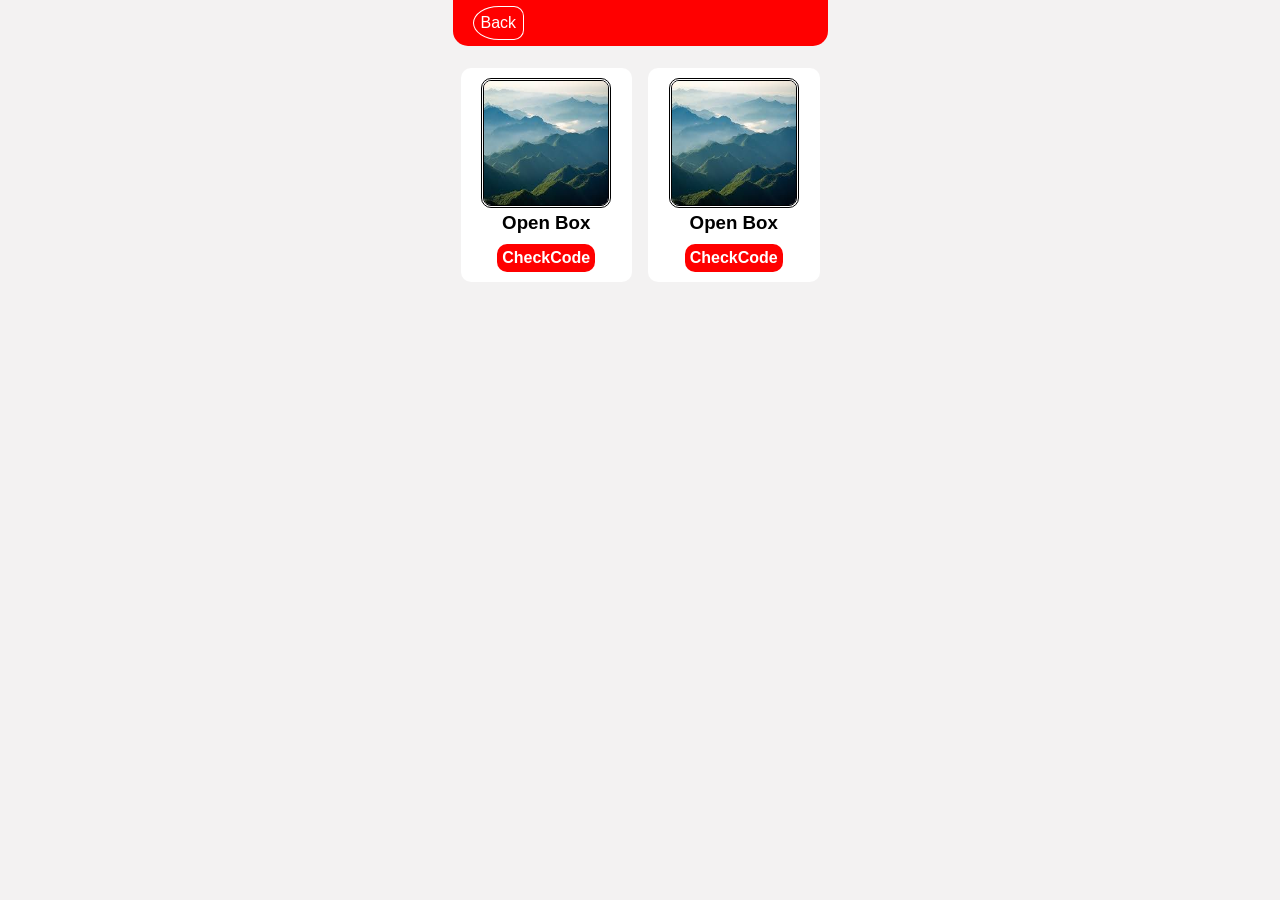
==== itemstock.html @ 0fa10542 "add a newproject CheckCode" ====
<!DOCTYPE html>
<html lang="en">
<head>
    <meta charset="UTF-8">
    <meta name="viewport" content="width=device-width, initial-scale=1.0">
    <title>itemstock</title>
    <link rel="stylesheet" href="styleitemstock.css">
    <link rel="manifest" href="manifest.json">
</head>
<body>
    
    <nav>
        <div class="container">
            <div class="navbar">
                <a href="index.html" class="btnback">Back</a>
            </div>
        </div>
    </nav>

    <div class="item">
        <div class="container">
            <div class="content">
                <div class="itemcode">
                    <!-- 1 -->
                    <div class="section">    
                        <img src="[data-uri]" height="100px" width="100px" alt="COVER">
                        <h3><b>Open Box</b></h3>
                        <a href="" class="btn1"><b>CheckCode</b></a>
                    </div>

                    <!-- 2 -->
                    <div class="section">
                        <img src="[data-uri]" height="100px" width="100px" alt="COVER">
                        <h3><b>Open Box</b></h3>
                        <a href="" class="btn1"><b>CheckCode</b></a>
                    </div>

                    <!-- 3 -->
                    <!-- <div class="section">
                        <img src="[data-uri]" height="100px" width="100px" alt="COVER">
                        <h3><b>Open Box</b></h3>
                        <a href="" class="btn1"><b>CheckCode</b></a>
                    </div> -->

                    <!-- 4 -->
                    <!-- <div class="section">
                        <img src="[data-uri]" height="100px" width="100px" alt="COVER">
                        <h3><b>Open Box</b></h3>
                        <a href="" class="btn1"><b>CheckCode</b></a>
                    </div> -->

                    <!-- 5 -->
                    <!-- <div class="section">
                        <img src="[data-uri]" height="100px" width="100px" alt="COVER">
                        <h3><b>Open Box</b></h3>
                        <a href="" class="btn1"><b>CheckCode</b></a>
                    </div> -->

                    <!-- 6 -->
                    <!-- <div class="section">
                        <img src="[data-uri]" height="100px" width="100px" alt="COVER">
                        <h3><b>Open Box</b></h3>
                        <a href="" class="btn1"><b>CheckCode</b></a>
                    </div> -->

                    <!-- 7 -->
                    <!-- <div class="section">
                        <img src="[data-uri]" height="100px" width="100px" alt="COVER">
                        <h3><b>Open Box</b></h3>
                        <a href="" class="btn1"><b>CheckCode</b></a>
                    </div> -->

                    <!-- 8 -->
                    <!-- <div class="section">
                        <img src="[data-uri]" height="100px" width="100px" alt="COVER">
                        <h3><b>Open Box</b></h3>
                        <a href="" class="btn1"><b>CheckCode</b></a>
                    </div> -->

                    <!-- 9 -->
                    <!-- <div class="section">
                        <img src="[data-uri]" height="100px" width="100px" alt="COVER">
                        <h3><b>Open Box</b></h3>
                        <a href="" class="btn1"><b>CheckCode</b></a>
                    </div> -->

                    <!-- 10 -->
                    <!-- <div class="section">
                        <img src="[data-uri]" height="100px" width="100px" alt="COVER">
                        <h3><b>Open Box</b></h3>
                        <a href="" class="btn1"><b>CheckCode</b></a>
                    </div> -->
                </div>
            </div>
        </div>
    </div>

    <script src="script.js"></script>
</body>
</html>
---- styleitemstock.css ----
@view-transition {
    navigation: auto;
}
* {
    margin: 0;
    padding: 0;
    box-sizing: border-box;
}
body {
    background-color: #f3f2f2;
}
.container {
    max-width: 375px;
    margin: 0 auto;
}
.navbar {
    padding: 6px 20px;
    background-color: red;
    font-family: sans-serif;
    border-radius: 0 0 15px 15px;
    position: fixed;
    z-index: 1000;
    max-width: 375px;
    width: 100%;
    a {
        text-decoration: none;
        color: #fff;
        display: inline-block;
        padding: 7px;
        border: 1px solid #fff;
        border-radius: 50% 10px 10px 50%;
    }
}
.content {
    padding-top: 60px;
}
.section {
    background-color: #fff;
    margin: .5rem;
    padding: 10px;
    border-radius: 10px;
    font-family: sans-serif;
    img {
        border-radius: 10px;
        border-style: double;
        height: 130px;
        width: 130px;
    }
}
.btn1 {
    display: inline-block;
    text-decoration: none;
    color: #fff;
    background-color: red;
    padding: 5px;
    border-radius: 10px;
    margin-top: 10px;
}
.btn1:hover {
    background-color: #ac2a2a;
}
.btnback:hover {
    background-color: #ac2a2a;
}
.itemcode {
    text-align: center;
    display: grid;
    grid-template-columns: 1fr 1fr;
}
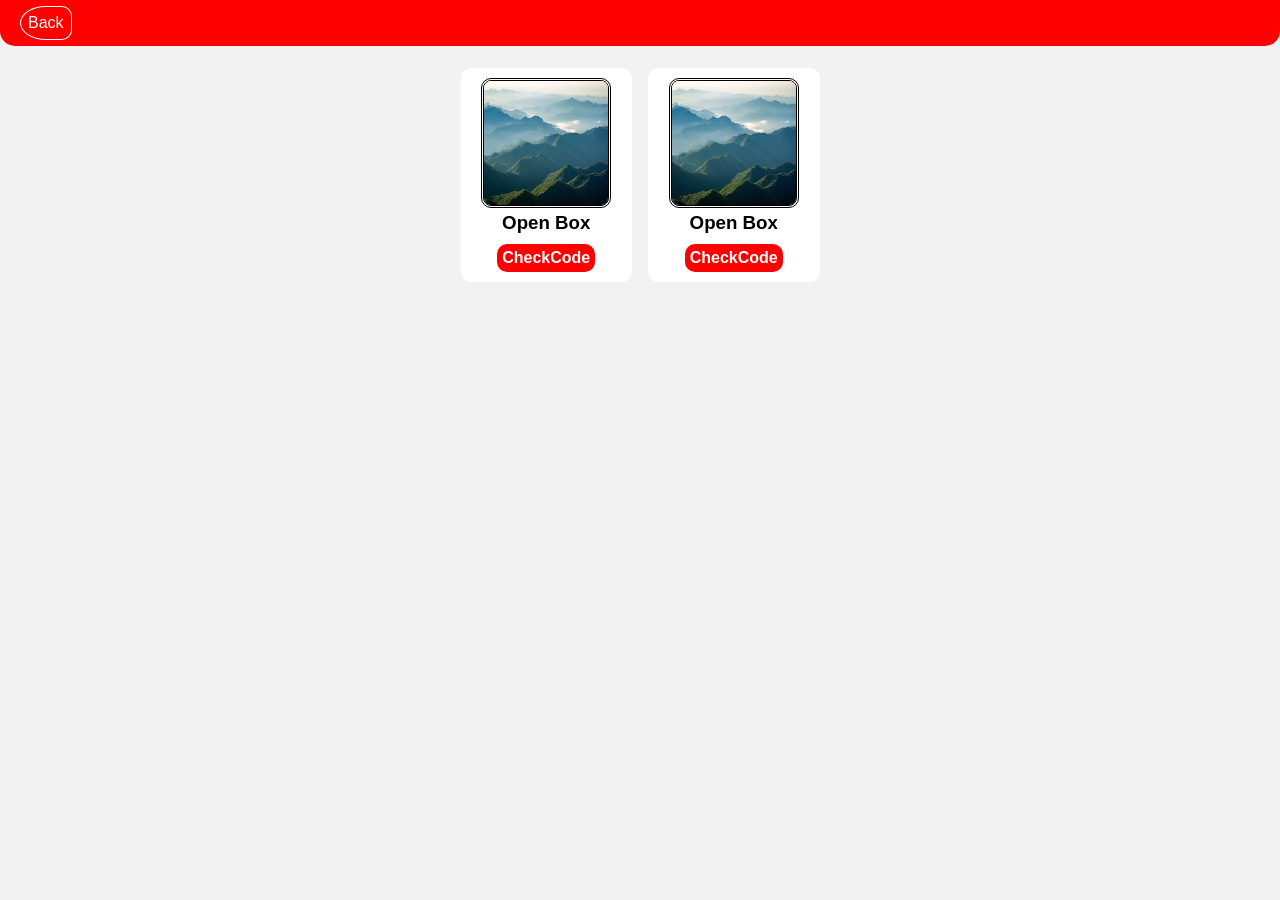
==== commit f88f82e6: "asdfgjk" ====
--- a/itemstock.html
+++ b/itemstock.html
@@ -23,14 +23,14 @@
                 <div class="itemcode">
                     <!-- 1 -->
                     <div class="section">    
-                        <img src="[data-uri]" height="100px" width="100px" alt="COVER">
+                        <img class="img1" src="[data-uri]" height="100px" width="100px" alt="COVER">
                         <h3><b>Open Box</b></h3>
                         <a href="" class="btn1"><b>CheckCode</b></a>
                     </div>
 
                     <!-- 2 -->
                     <div class="section">
-                        <img src="[data-uri]" height="100px" width="100px" alt="COVER">
+                        <img class="img1" src="[data-uri]" height="100px" width="100px" alt="COVER">
                         <h3><b>Open Box</b></h3>
                         <a href="" class="btn1"><b>CheckCode</b></a>
                     </div>
--- a/styleitemstock.css
+++ b/styleitemstock.css
@@ -20,16 +20,17 @@
     border-radius: 0 0 15px 15px;
     position: fixed;
     z-index: 1000;
-    max-width: 375px;
     width: 100%;
-    a {
-        text-decoration: none;
-        color: #fff;
-        display: inline-block;
-        padding: 7px;
-        border: 1px solid #fff;
-        border-radius: 50% 10px 10px 50%;
-    }
+    top: 0;
+    left: 0;
+}
+.btnback {
+    text-decoration: none;
+    color: #fff;
+    display: inline-block;
+    padding: 7px;
+    border: 1px solid #fff;
+    border-radius: 50% 10px 10px 50%;
 }
 .content {
     padding-top: 60px;
@@ -40,12 +41,12 @@
     padding: 10px;
     border-radius: 10px;
     font-family: sans-serif;
-    img {
-        border-radius: 10px;
-        border-style: double;
-        height: 130px;
-        width: 130px;
-    }
+}
+.img1 {
+    border-radius: 10px;
+    border-style: double;
+    height: 130px;
+    width: 130px;
 }
 .btn1 {
     display: inline-block;
